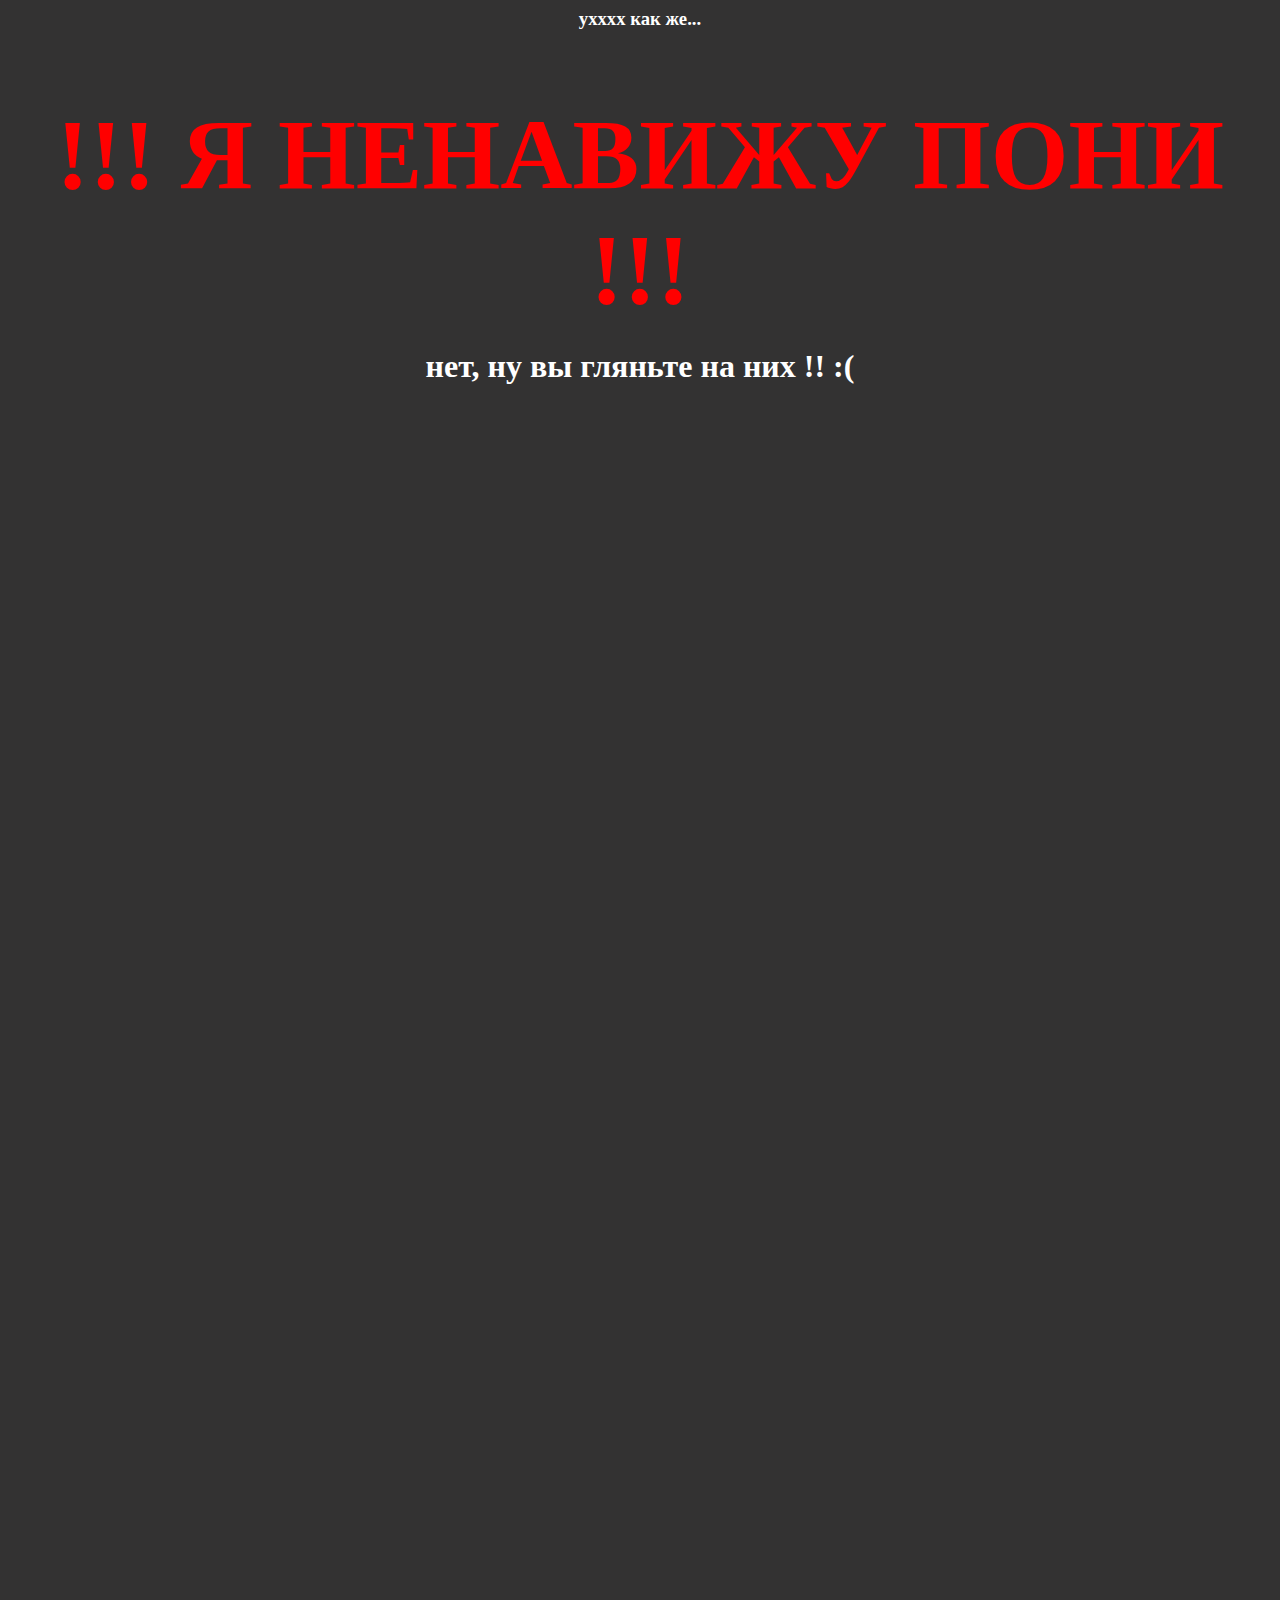
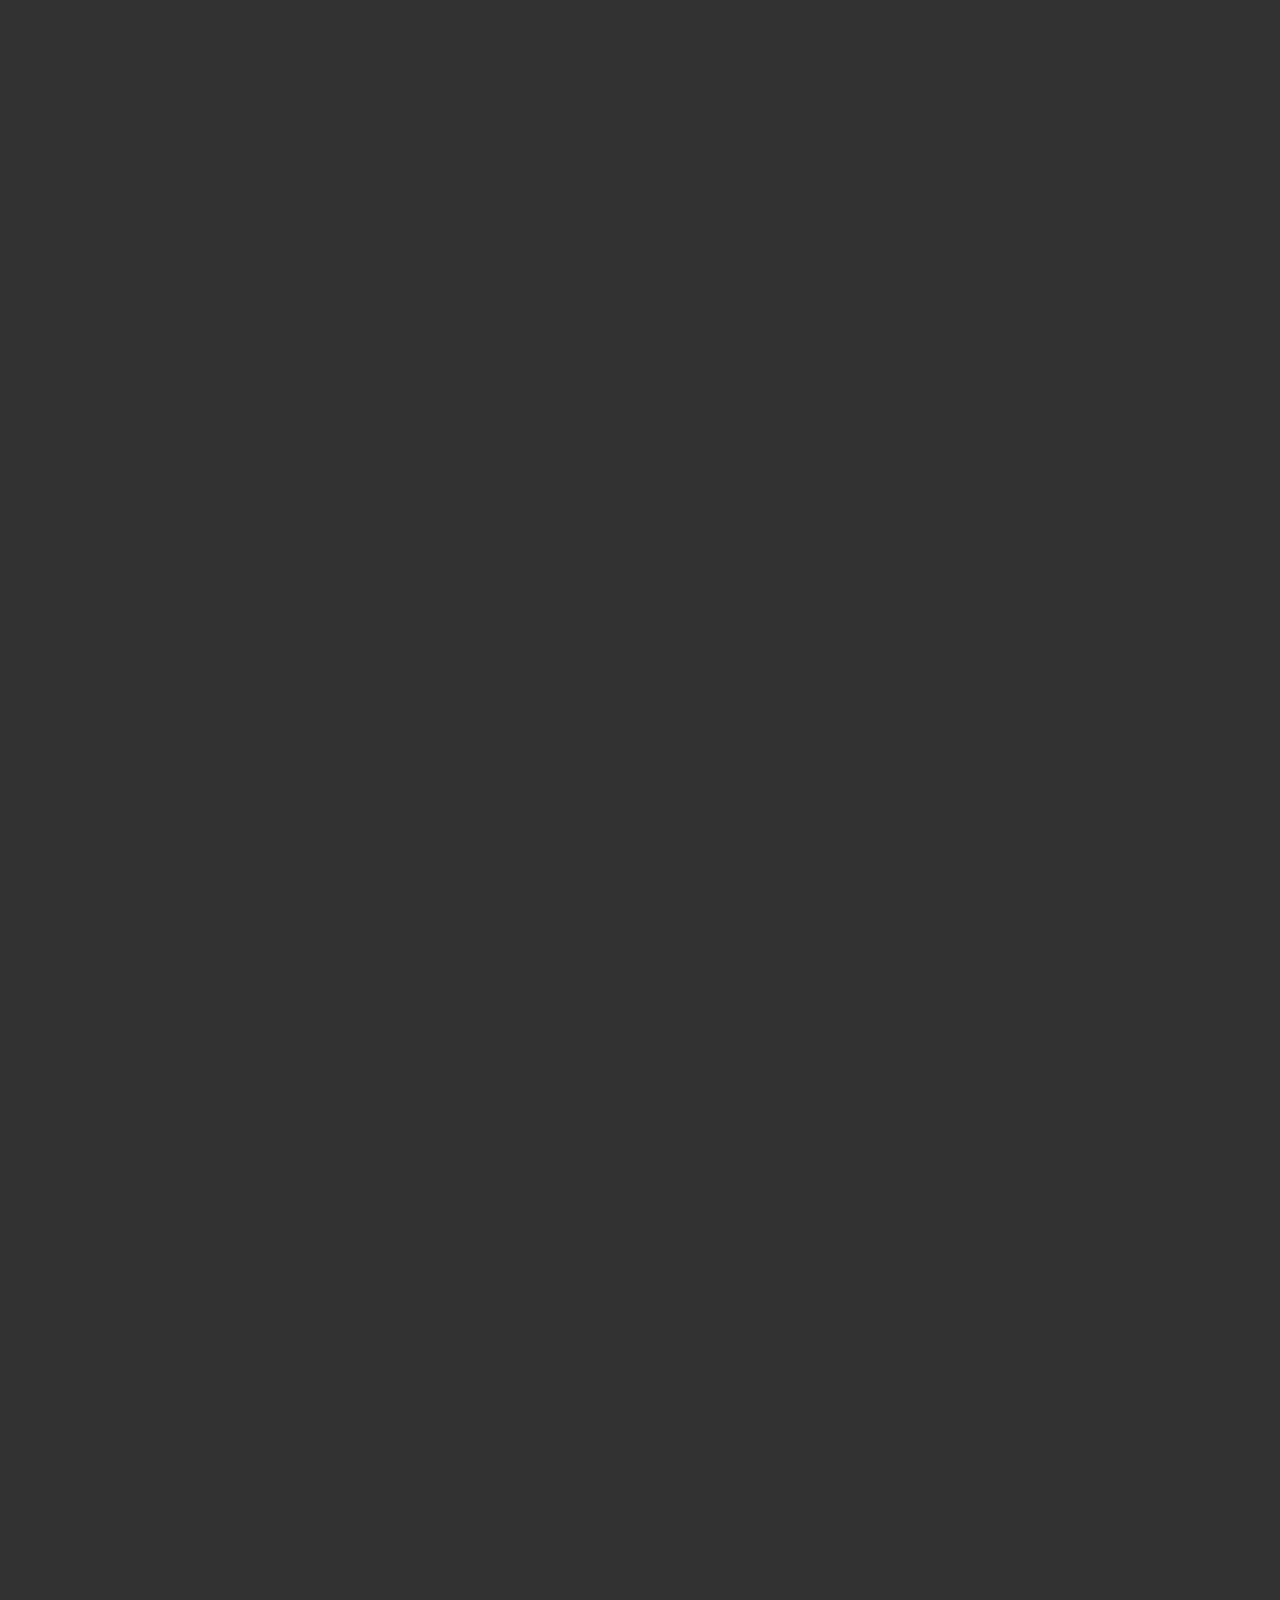
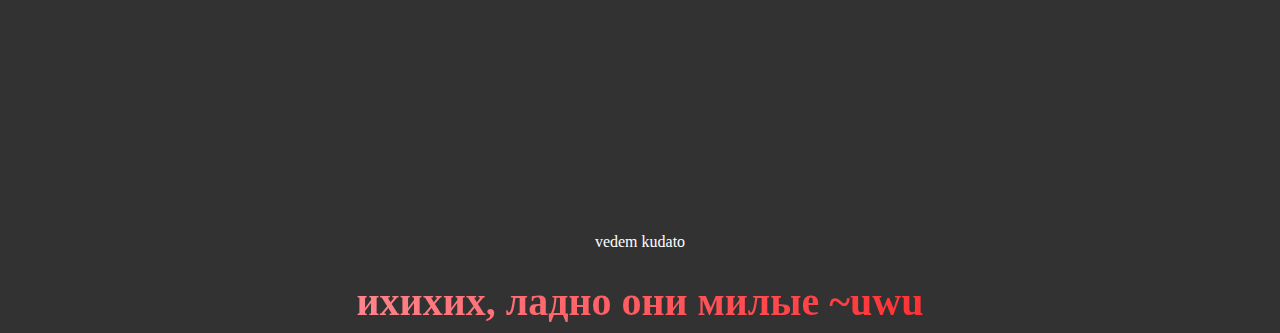
==== ART-PRACTIC/index.html @ 718496b7 "Add files via upload" ====
<html>

<head> 
    <meta charset="UTF-8">
        <meta name="viewport" content="width=device-width, initial-scale=1.0">
        <link rel="stylesheet" href="./src/styles/styles.css"> 
    </head>

<body>
  <h3>ухххх как же...</h3>
</body>

<div>
  <div class="PONY_ZLO">
    <h1 class="PONY"> !!! Я НЕНАВИЖУ ПОНИ !!!</h1>
  </div>
</div>

<div>
  <h1 class="PONY.MOV"> нет, ну вы гляньте на них !! :( </h1>
</div>

<p>
<div class="LASHATKI">
  <div class="MLP PINKY_PAI"> </div>
  <div class="MLP RAINBOW_DASH"> </div>
  <div class="MLP RARITY"> </div>
  <div class="MLP APPLE_JACK"> </div>
  <div class="MLP TWILIGHT_SPARKLE"> </div>
  <div class="MLP FLUTTERSHY"> </div>
  <div class="MLP RYAN_GOSLING"> </div>
</div>
</p>

<nav> vedem kudato</nav>

<body>
  <div class="LOSHADI">
    <h1 class="PROSTIL_PONY"> ихихих, ладно они милые ~uwu </h1>
  </div>
</body>

</html>
---- ART-PRACTIC/src/styles/styles.css ----
* {
  box-sizing: border-box; 
}


.font_2 {
    font-family: 'Roboto';
}




body {
    font-family: system-ui;
    background: #333232;
    color: white;
    text-align: center;
    font-family: Avenir;
  }

  .PONY {
    width: 100%;
    text-align: center;
    background: RED;
    font-family: impact;
  }
  
  .PONY_ZLO h1 {
    background-clip: text;
    color: transparent;
    font-size: 100px;
    margin-bottom: 0px;
  }
  
  .PONY.MOV {
    width: 100%;
    text-align: center;
    background: RED;
    font-family: impact;
  }
  
  .LASHATKI {
    display: flex;
    flex-direction: column;
  }
  
  .MLP:hover {
    transform: scale(1.5);
  }
  
  .MLP {
    width: 400px;
    height: 400px;
    background-size: cover;
    margin: auto;
    margin-bottom: 30px;
    transition: 0.7s;
  }
  
  .PINKY_PAI {
    background-image: url("https://images-wixmp-ed30a86b8c4ca887773594c2.wixmp.com/f/a3f776e1-9f0c-4ee3-a7e2-7e966ce8feca/d50f228-2075311c-255f-4755-b8a2-965d23ef04d0.png/v1/fill/w_894,h_894/pinkie_pie_by_90sigma_d50f228-pre.png?token=eyJ0eXAiOiJKV1QiLCJhbGciOiJIUzI1NiJ9.[base64].PW05M7ajZvx_i6MIjdaZIPadbpjEc4xj-a0zZdMUkUU");
  }
  
  .RAINBOW_DASH {
    background-image: url("https://raskraskirus.ru/wp-content/uploads/b/a/8/ba869d6421318be56c8491dccd88f1cb.png");
  }
  
  .RARITY {
    background-image: url("https://images-wixmp-ed30a86b8c4ca887773594c2.wixmp.com/f/cfafeb46-cee5-4792-99a5-2ebbe99666f8/d9nw9fo-2be3583b-2b61-4a38-9f36-2c58673c4a42.png?token=eyJ0eXAiOiJKV1QiLCJhbGciOiJIUzI1NiJ9.[base64].IgrluDRpjtoNIbuEIL0Qp_5sLYW8-0WSURlkBw0W7eE");
  }
  
  .APPLE_JACK {
    background-image: url("https://i.pinimg.com/originals/fc/b2/ff/fcb2ffd51991274e1e39d765aa60c1a9.png");
  }
  
  .TWILIGHT_SPARKLE {
    background-image: url("https://fikiwiki.com/uploads/posts/2022-02/1644925725_11-fikiwiki-com-p-kartinki-tvailait-sparkl-11.png");
  }
  
  .FLUTTERSHY {
    background-image: url("https://derpicdn.net/img/2017/7/24/1493639/full.png");
  }
  
  .RYAN_GOSLING {
    background-image: url("https://www.pngmart.com/files/22/Ryan-Gosling-PNG-Picture.png");
  }
  
  .PROSTIL_PONY {
    width: 100%;
    text-align: center;
    background-image: linear-gradient(to right, lightpink, #ff0000);
    font-family: impact;
  }
  
  .LOSHADI h1 {
    background-clip: text;
    color: transparent;
    font-size: 40px;
    margin-bottom: 0px;
    font-family: impact;
  }
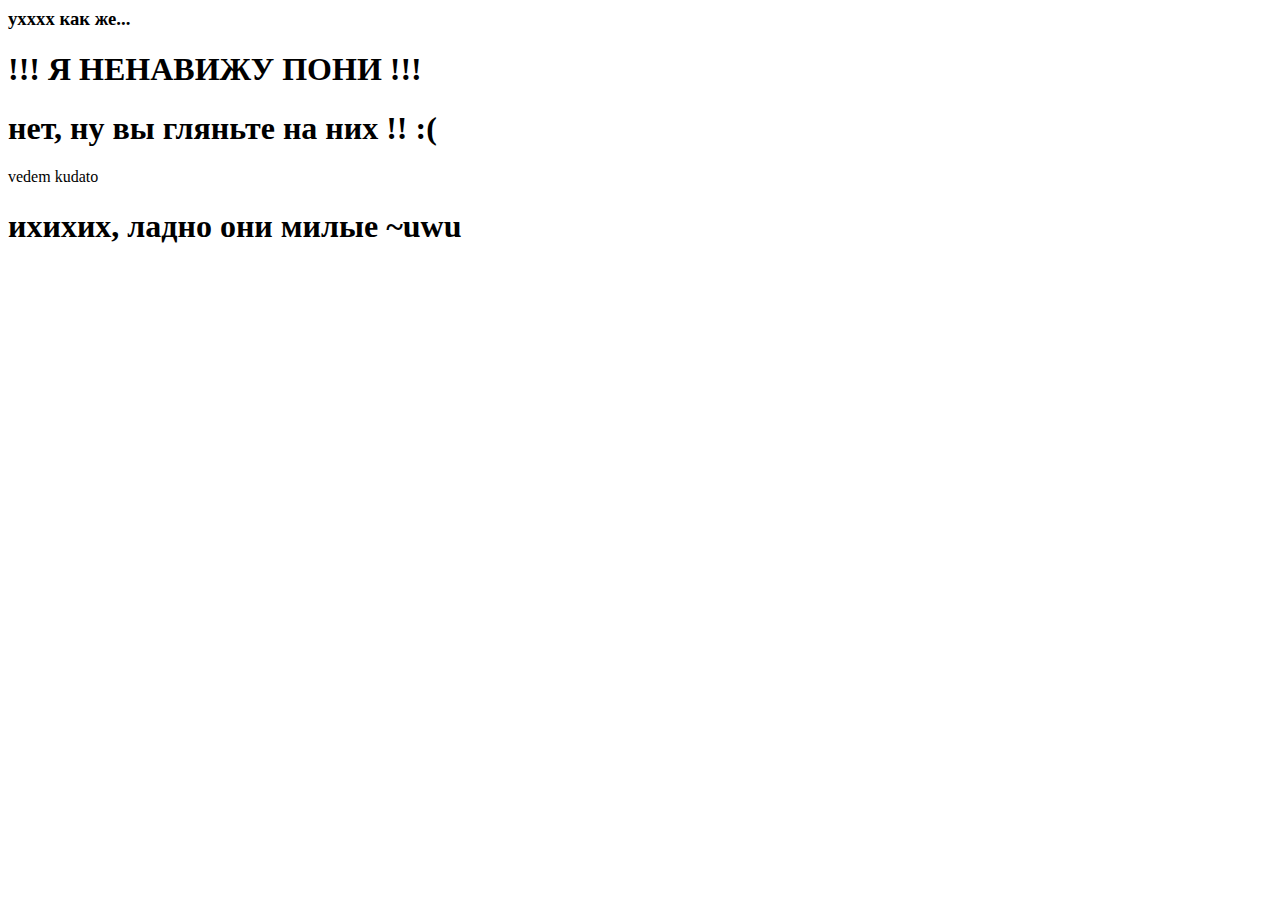
==== commit 84b25e0d: "Update index.html" ====
--- a/ART-PRACTIC/index.html
+++ b/ART-PRACTIC/index.html
@@ -3,7 +3,7 @@
 <head> 
     <meta charset="UTF-8">
         <meta name="viewport" content="width=device-width, initial-scale=1.0">
-        <link rel="stylesheet" href="./src/styles/styles.css"> 
+        <link rel="stylesheet" href="ART-PRACTIC/src/styles/styles.css"> 
     </head>
 
 <body>
@@ -40,4 +40,4 @@
   </div>
 </body>
 
-</html>+</html>
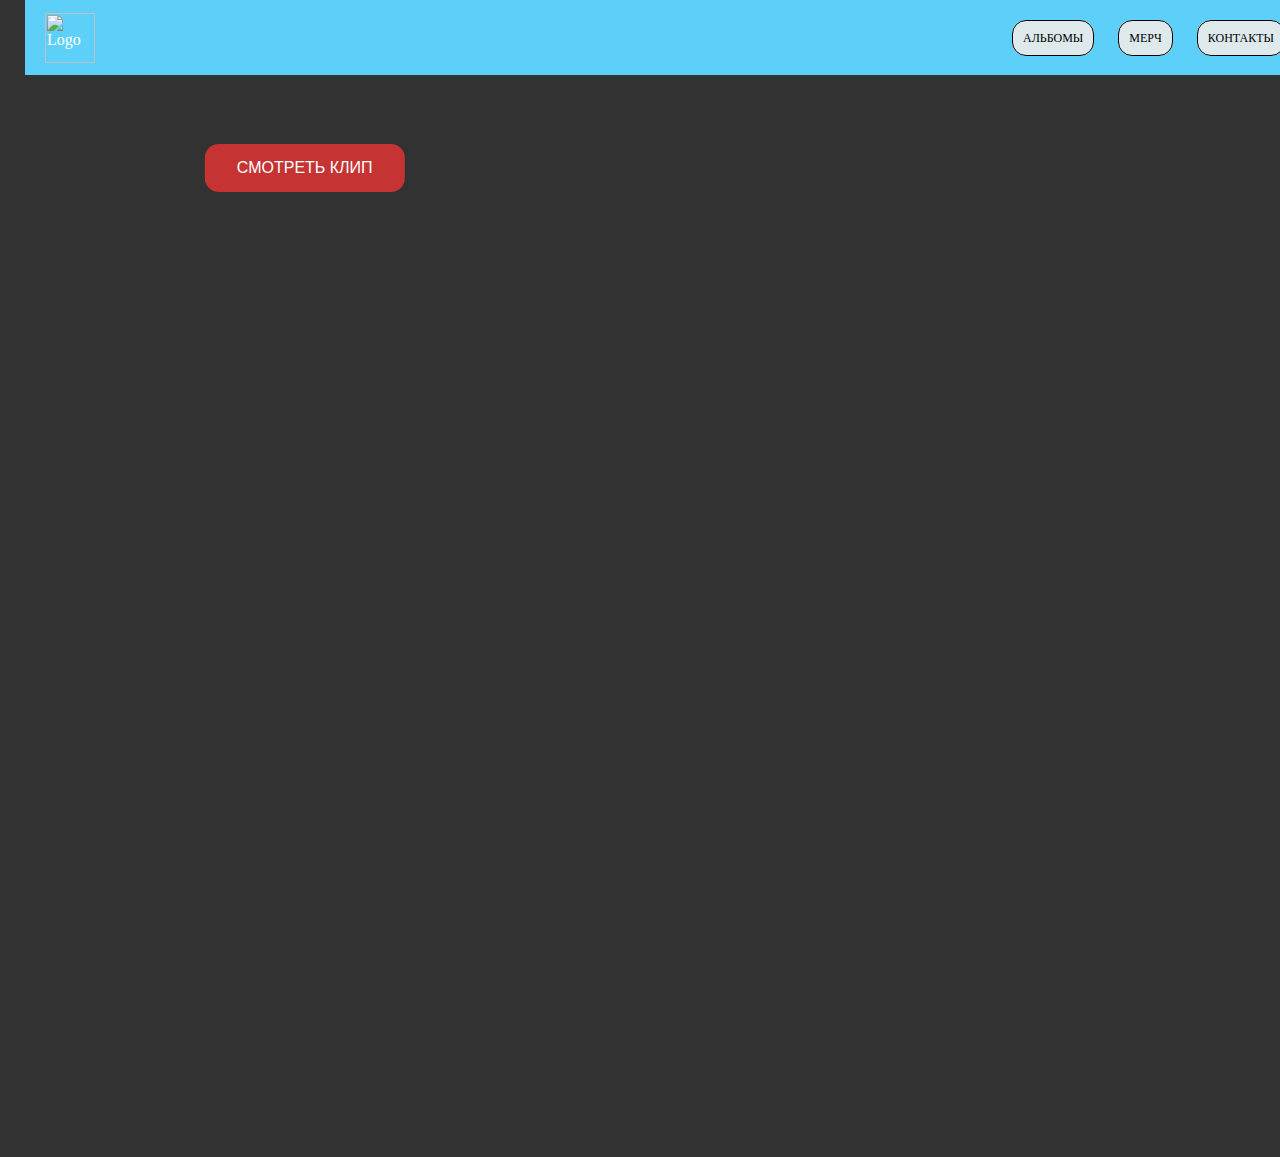
==== commit d322169e: "Add files via upload" ====
--- a/ART-PRACTIC/index.html
+++ b/ART-PRACTIC/index.html
@@ -3,22 +3,43 @@
 <head> 
     <meta charset="UTF-8">
         <meta name="viewport" content="width=device-width, initial-scale=1.0">
-        <link rel="stylesheet" href="ART-PRACTIC/src/styles/styles.css"> 
+        <link rel="stylesheet" href="./src/styles/styles.css"> 
     </head>
 
+
+
 <body>
-  <h3>ухххх как же...</h3>
+
+  <header class="verx">
+
+    <div class="container horizont head_content space-between">
+        <img class="Logo" alt="Logo" src="/src/img/LOGOTYPE_TX.png">
+        <div class="header_left">
+            <nav class="navigation navigation__left">
+                <a class="navigation__item" href="">АЛЬБОМЫ</a>
+                <a class="navigation__item" href="">МЕРЧ</a>
+                <a class="navigation__item" href="">КОНТАКТЫ</a>
+            </nav>
+        </div>
+    </div>
+</header>
+<main>
+<a href="https://www.youtube.com/watch?v=dQw4w9WgXcQ" target="_blank">
+  <button class="button">СМОТРЕТЬ КЛИП</button>
+</a>
+</button>
+</div>
+
+<p>
+<div class="FOTO"> </div>
+  <div class="FOTO PREVIEW"> </div>
+  </div>
+</p>
+</main>
 </body>
 
-<div>
-  <div class="PONY_ZLO">
-    <h1 class="PONY"> !!! Я НЕНАВИЖУ ПОНИ !!!</h1>
-  </div>
-</div>
 
-<div>
-  <h1 class="PONY.MOV"> нет, ну вы гляньте на них !! :( </h1>
-</div>
+
 
 <p>
 <div class="LASHATKI">
@@ -32,12 +53,5 @@
 </div>
 </p>
 
-<nav> vedem kudato</nav>
 
-<body>
-  <div class="LOSHADI">
-    <h1 class="PROSTIL_PONY"> ихихих, ладно они милые ~uwu </h1>
-  </div>
-</body>
-
-</html>
+</html>--- a/ART-PRACTIC/src/styles/styles.css
+++ b/ART-PRACTIC/src/styles/styles.css
@@ -0,0 +1,183 @@
+* {
+  box-sizing: border-box;
+}
+
+body {
+  width: 100%;
+  margin: 0;
+  font-family: roboto-regular;
+}
+
+.container {
+  margin: 0 auto;
+  max-width: 1440px;
+  padding: 0 20px;
+}
+
+.horizont {
+  display: flex;
+  align-items: center;
+  text-align: left;
+}
+
+.space-between {
+  justify-content: space-between;
+}
+
+.header_left {
+  display: flex;
+  justify-content: left;
+  text-align: left;
+}
+
+.logo {
+  width: 50px;
+  height: 50px;
+  min-width: 50px;
+  min-height: 50px;
+
+}
+
+.head_content {
+  background: #5dd0f9;
+  width: 100%;
+  height: 75px;
+  margin-left: 25px;
+  margin-right: 25px;
+}
+
+.navigation__item {
+  color: #000000;
+  font-size: 12px;
+  font-weight: 400;
+  line-height: 135%;
+  text-decoration: none;
+
+  background-color: rgb(221, 233, 235);
+  padding: 10px;
+  border-radius: 14px 14px 14px 14px;
+  border: 1px solid black;
+}
+
+.navigation__left .navigation__item:not(:last-child) {
+  margin-left: 20px;
+}
+
+.navigation__left .navigation__item:not(:first-child) {
+  margin-left: 20px;
+}
+
+
+
+
+body {
+    font-family: system-ui;
+    background: #333232;
+    color: white;
+    text-align: center;
+    font-family: Avenir;
+  }
+
+  .button {
+    background-color: #c53333;
+    border: none;
+    border-radius: 14px;
+    color: white; 
+    padding: 15px 32px;
+    text-align: center;
+    font-size: 16px; 
+    margin: 5px; 
+    cursor: pointer;
+    float: left;
+    transform: translate(100%, 100%)
+  }
+  .button:hover {
+    background-color: #a42c2c;
+  }
+
+.FOTO {
+  background-image: url("");
+}
+
+.FOTO:hover {
+  transform: scale(1.5);
+}
+
+.FOTO {
+  width: 550px;
+  height: 200px;
+  background-size: cover;
+  padding: 15px 32px;
+  margin: auto;
+  margin-bottom: 110px;
+  transform: translate(-100%, -100%)
+  
+  
+}
+  
+.PREVIEW {
+
+background-image: url(/src/img/KLIP_PREVIEW.png);
+
+}
+
+  .LASHATKI {
+    display: flex;
+    
+  }
+  
+  .MLP:hover {
+    transform: scale(1.5);
+  }
+  
+  .MLP {
+    width: 400px;
+    height: 400px;
+    background-size: cover;
+    margin: auto;
+    margin-bottom: 30px;
+    transition: 0.7s;
+  }
+  
+  .PINKY_PAI {
+    background-image: url("https://images-wixmp-ed30a86b8c4ca887773594c2.wixmp.com/f/a3f776e1-9f0c-4ee3-a7e2-7e966ce8feca/d50f228-2075311c-255f-4755-b8a2-965d23ef04d0.png/v1/fill/w_894,h_894/pinkie_pie_by_90sigma_d50f228-pre.png?token=eyJ0eXAiOiJKV1QiLCJhbGciOiJIUzI1NiJ9.[base64].PW05M7ajZvx_i6MIjdaZIPadbpjEc4xj-a0zZdMUkUU");
+  }
+  
+  .RAINBOW_DASH {
+    background-image: url("https://raskraskirus.ru/wp-content/uploads/b/a/8/ba869d6421318be56c8491dccd88f1cb.png");
+  }
+  
+  .RARITY {
+    background-image: url("https://images-wixmp-ed30a86b8c4ca887773594c2.wixmp.com/f/cfafeb46-cee5-4792-99a5-2ebbe99666f8/d9nw9fo-2be3583b-2b61-4a38-9f36-2c58673c4a42.png?token=eyJ0eXAiOiJKV1QiLCJhbGciOiJIUzI1NiJ9.[base64].IgrluDRpjtoNIbuEIL0Qp_5sLYW8-0WSURlkBw0W7eE");
+  }
+  
+  .APPLE_JACK {
+    background-image: url("https://i.pinimg.com/originals/fc/b2/ff/fcb2ffd51991274e1e39d765aa60c1a9.png");
+  }
+  
+  .TWILIGHT_SPARKLE {
+    background-image: url("https://fikiwiki.com/uploads/posts/2022-02/1644925725_11-fikiwiki-com-p-kartinki-tvailait-sparkl-11.png");
+  }
+  
+  .FLUTTERSHY {
+    background-image: url("https://derpicdn.net/img/2017/7/24/1493639/full.png");
+  }
+  
+  .RYAN_GOSLING {
+    background-image: url("https://www.pngmart.com/files/22/Ryan-Gosling-PNG-Picture.png");
+  }
+  
+  .PROSTIL_PONY {
+    width: 100%;
+    text-align: center;
+    background-image: linear-gradient(to right, lightpink, #ff0000);
+    font-family: impact;
+  }
+  
+  .LOSHADI h1 {
+    background-clip: text;
+    color: transparent;
+    font-size: 40px;
+    margin-bottom: 0px;
+    font-family: impact;
+  }